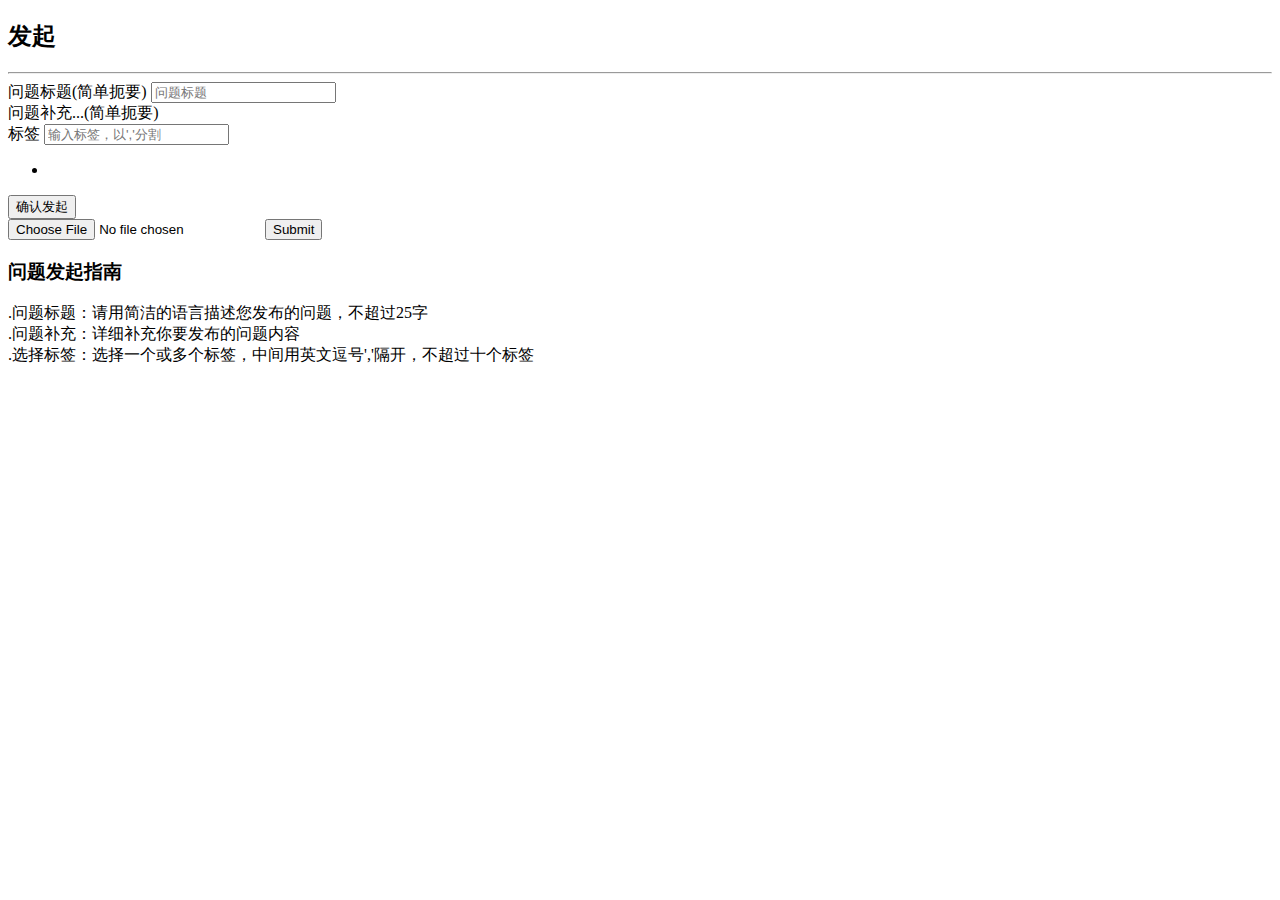
==== src/main/resources/templates/publish.html @ 1d97f410 "first" ====
<!DOCTYPE HTML>
<html xmlns:th="http://www.thymeleaf.org">
<head>
    <title>问题发起</title>
    <meta http-equiv="Content-Type" content="text/html; charset=UTF-8"/>
    <link rel="stylesheet" th:href="@{/css/bootstrap.min.css}">
    <link rel="stylesheet" th:href="@{/css/bootstrap-theme.min.css}">
    <link rel="stylesheet" th:href="@{/css/community.css}">
    <link rel="stylesheet" th:href="@{/css/editormd.min.css}">
    <script src="https://code.jquery.com/jquery-3.4.1.min.js" type="application/javascript"></script>
    <script th:src="@{/js/bootstrap.min.js}" type="application/javascript"></script>
    <script th:src="@{/js/community.js}" type="application/javascript"></script>
    <script th:src="@{/js/editormd.min.js}"></script>
</head>
<body>

<div th:insert="~{navigation :: nav}"></div>
<div class="container-fluid main">
    <div class="row">
        <div class="col-lg-9 col-md-12 col-sm-12 col-xs-12">
            <h2><span class="glyphicon glyphicon-edit" aria-hidden="true"></span>发起</h2>
            <hr>
            <form action="/community/publish/submit.do" method="post">
                <div class="form-group">
                    <label for="title">问题标题(简单扼要)</label>
                    <input type="text" name="title" class="form-control" id="title" placeholder="问题标题">
                </div>
                <div class="form-group" id="description-editor">
                    <label for="description">问题补充...(简单扼要)</label>
                        <textarea name="description" style="display:none;"
                                  class="form-control" id="description" cols="30" rows="10">
                        </textarea>
                </div>
                <script type="text/javascript">
                    $(function() {
                        var editor = editormd("description-editor", {
                            width  : "100%",
                            height : 350,
                            path   : "/community/js/lib/",
                            delay: 0,
                            watch: false,
                            placeholder: "请输入问题描述",
                            imageUpload: true,
                            imageFormats: ["jpg", "jpeg", "gif", "png", "bmp", "webp"],
                            imageUploadURL: "/community/upload/uploadImg.do",
                        });
                    });
                </script>
                <div class="form-group">
                    <label for="tag">标签</label>
                    <input type="text" name="tag" class="form-control" id="tag" placeholder="输入标签，以','分割"
                           readonly="readonly" data-toggle="collapse" href="#publish-tag-content"
                           aria-controls="publish-tag-content">
                    <div id="publish-tag-content"
                         class="collapse publish-tag-content col-lg-12 col-md-12 col-sm-12 col-xs-12">
                        <!-- Nav tabs -->
                        <ul class="nav nav-tabs" role="tablist">
                            <li role="presentation" th:each="tag,tagStatu:${tags}"
                                th:classappend="${tagStatu.first}?'active':''">
                                <a th:href="'#'+${tag.getId()}" th:attr="aria-controls=${tag.id}" role="tab"
                                   data-toggle="tab" th:text="${tag.getName()}"></a>
                            </li>
                        </ul>
                        <!-- Tab panes -->
                        <div class="tab-content col-lg-12 col-md-12 col-sm-12 col-xs-12">
                            <div role="tabpanel" th:each="tag,tagStatu:${tags}" th:id="${tag.getId()}"
                                 th:classappend="${tagStatu.first}?'tab-pane active':'tab-pane'">
                                <span class="label label-info question-tag" th:each="tagChild:${tag.getChildTags()}"
                                      th:data-name="${tagChild.getName()}" onclick="bindTag(this)">
                                    <span class="glyphicon glyphicon-tags"></span>
                                    <span id="publish-tag-child-content"
                                          th:text="${tagChild.getName()}"></span>
                                </span>
                            </div>
                        </div>
                    </div>
                </div>
                <button type="submit" class="btn btn-success btn-publish">确认发起</button>
            </form>
        </div>
        <div class="col-lg-3 col-md-12 col-sm-12 col-xs-12">
            <form th:action="@{/upload/uploadImg.do}" method="post" enctype="multipart/form-data">
                <input type="file" name="pic">
                <input type="submit">
            </form>
            <h3>问题发起指南</h3>
            .问题标题：请用简洁的语言描述您发布的问题，不超过25字<br>
            .问题补充：详细补充你要发布的问题内容<br>
            .选择标签：选择一个或多个标签，中间用英文逗号','隔开，不超过十个标签<br>
        </div>
    </div>
</div>
</body>
</html>
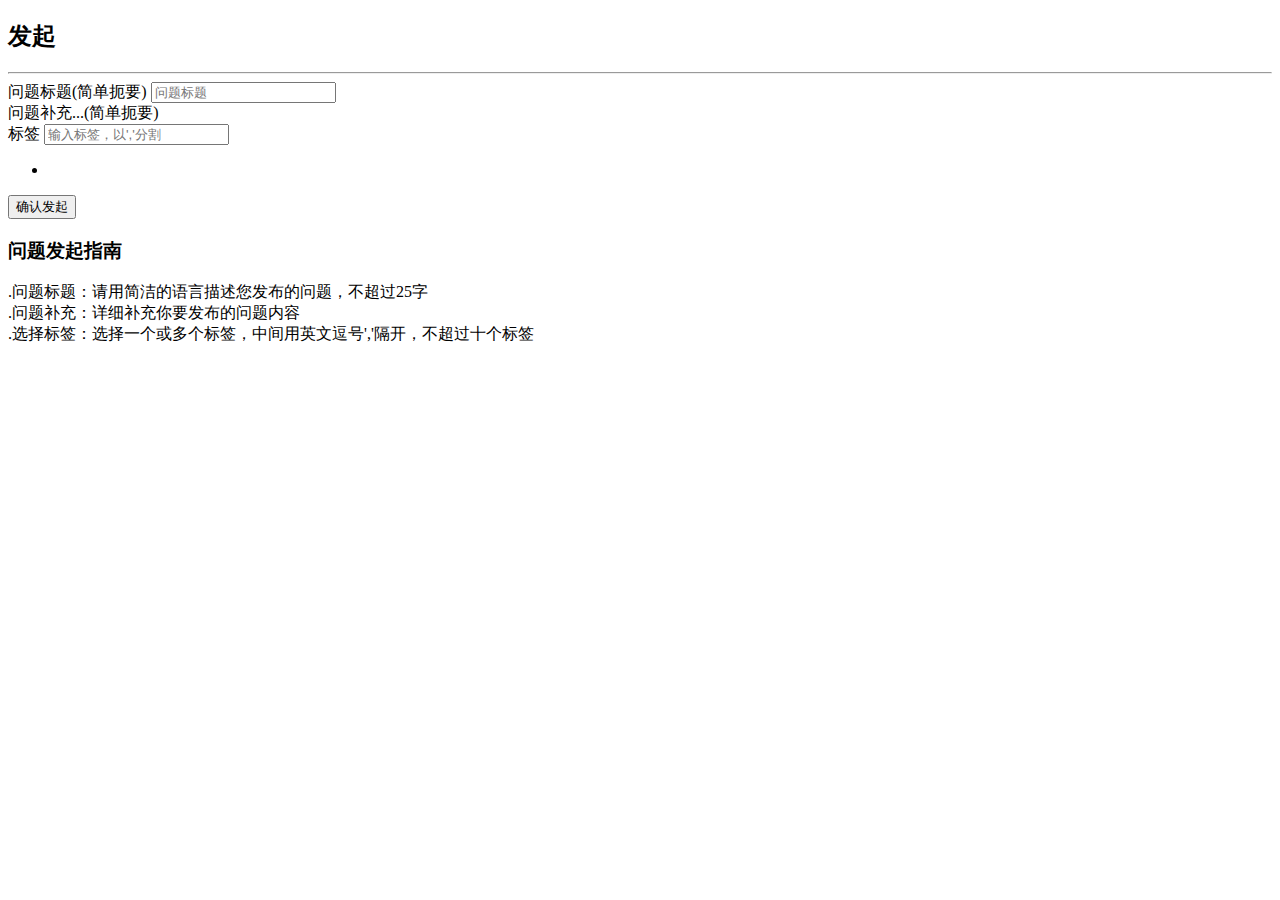
==== commit a1c31ce7: "'zh-202003'" ====
--- a/src/main/resources/templates/publish.html
+++ b/src/main/resources/templates/publish.html
@@ -79,10 +79,6 @@
             </form>
         </div>
         <div class="col-lg-3 col-md-12 col-sm-12 col-xs-12">
-            <form th:action="@{/upload/uploadImg.do}" method="post" enctype="multipart/form-data">
-                <input type="file" name="pic">
-                <input type="submit">
-            </form>
             <h3>问题发起指南</h3>
             .问题标题：请用简洁的语言描述您发布的问题，不超过25字<br>
             .问题补充：详细补充你要发布的问题内容<br>
